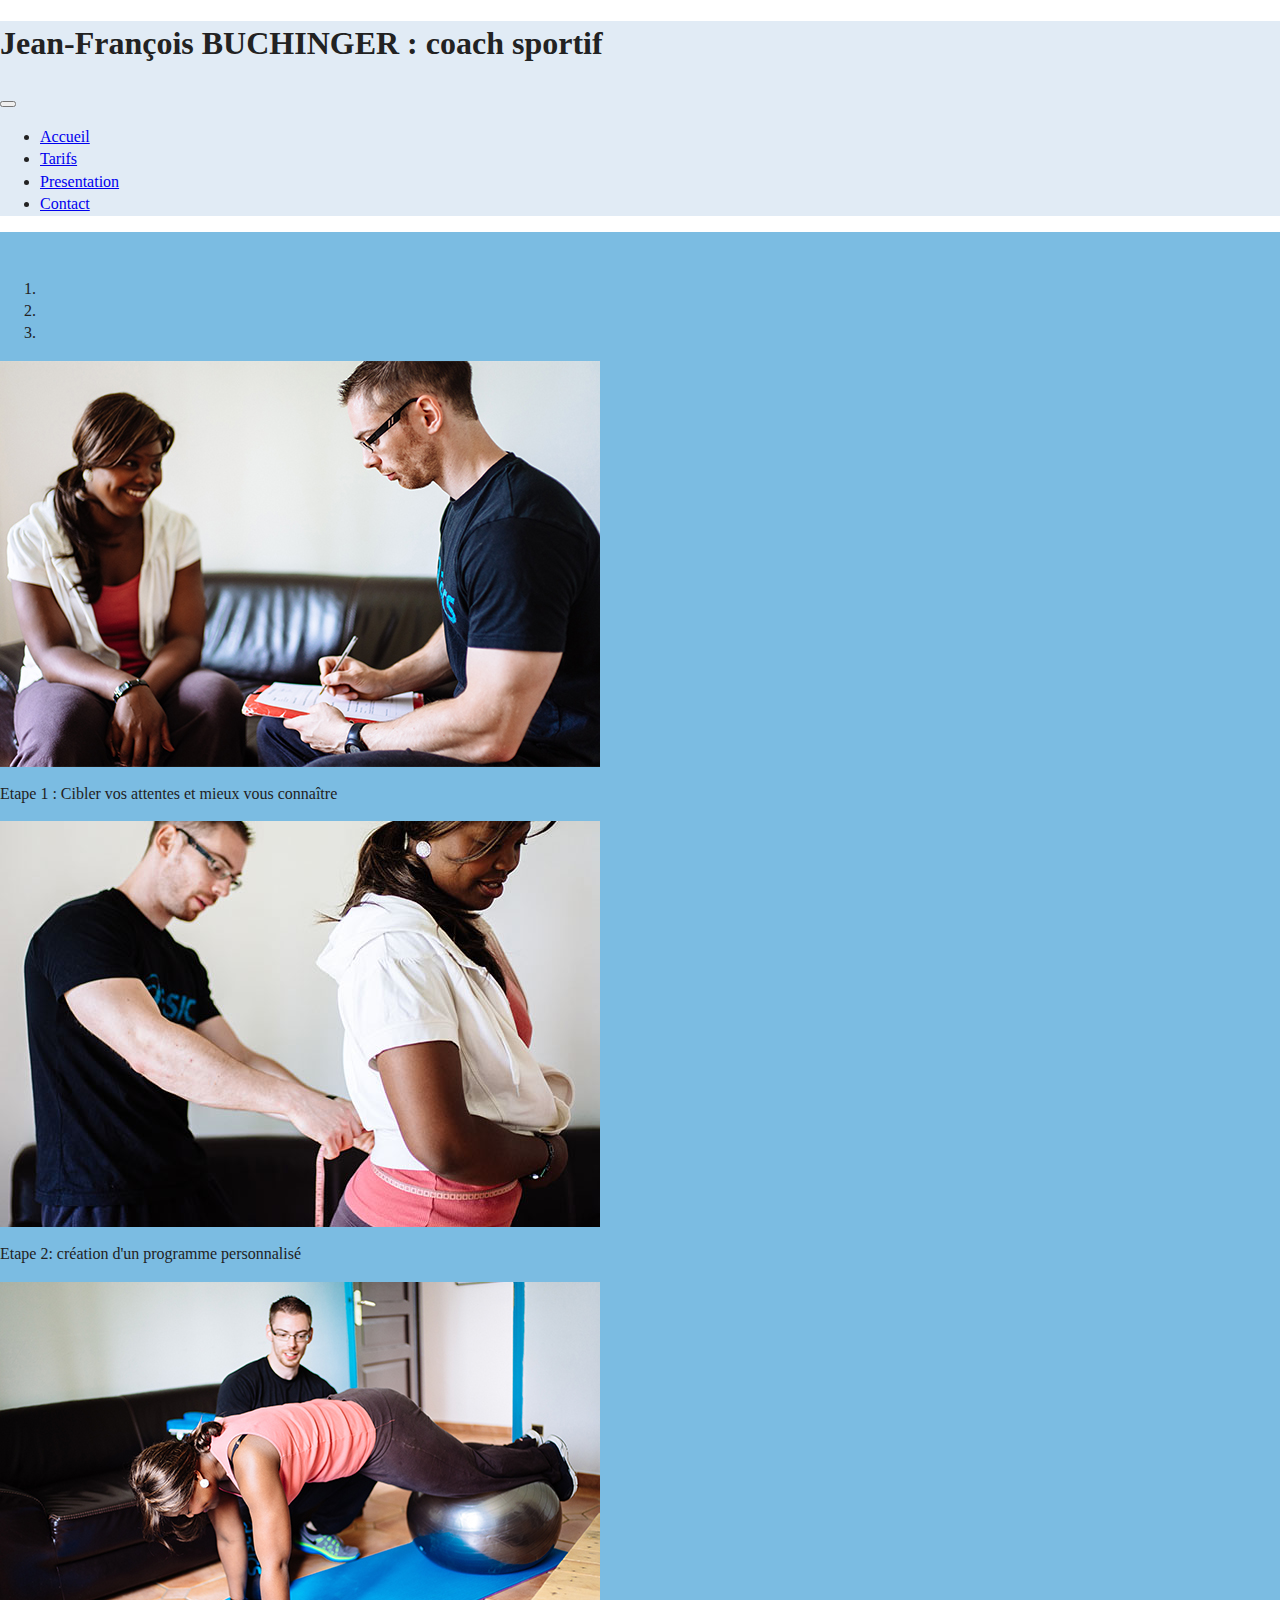
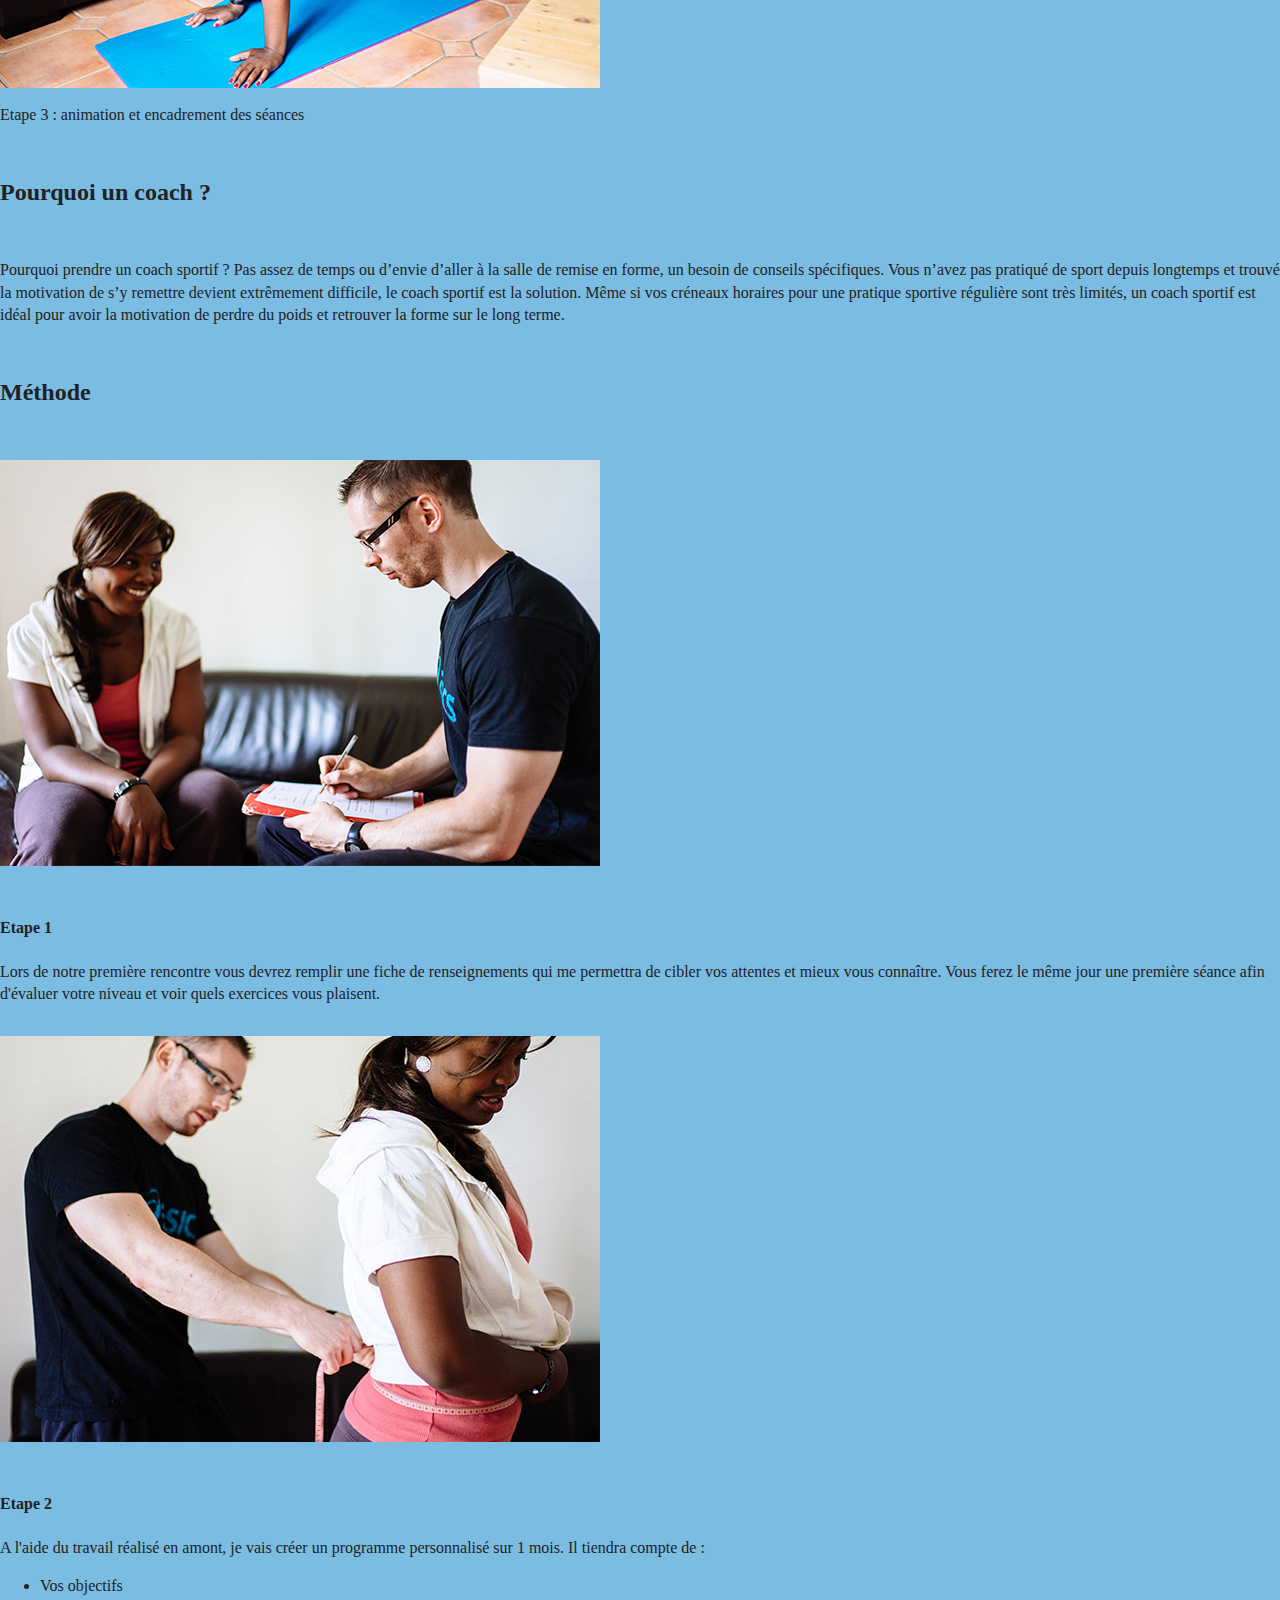
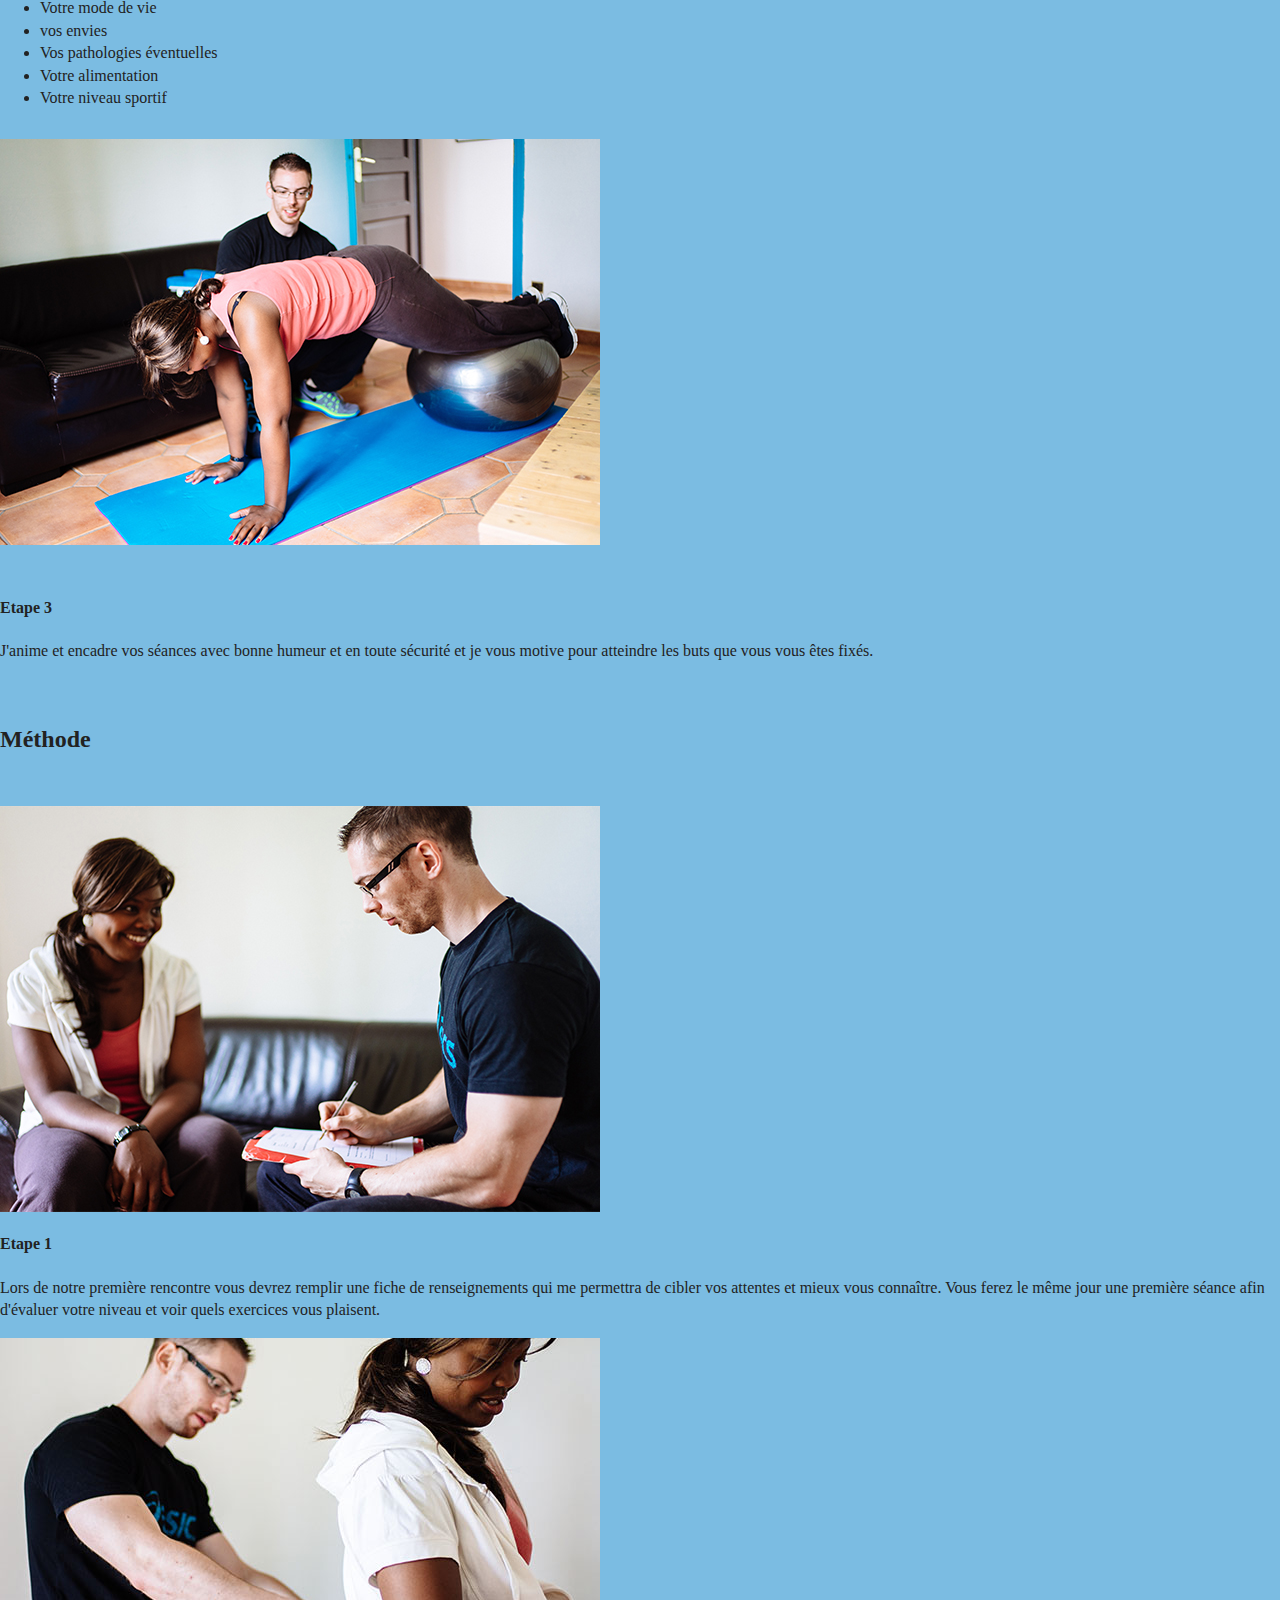
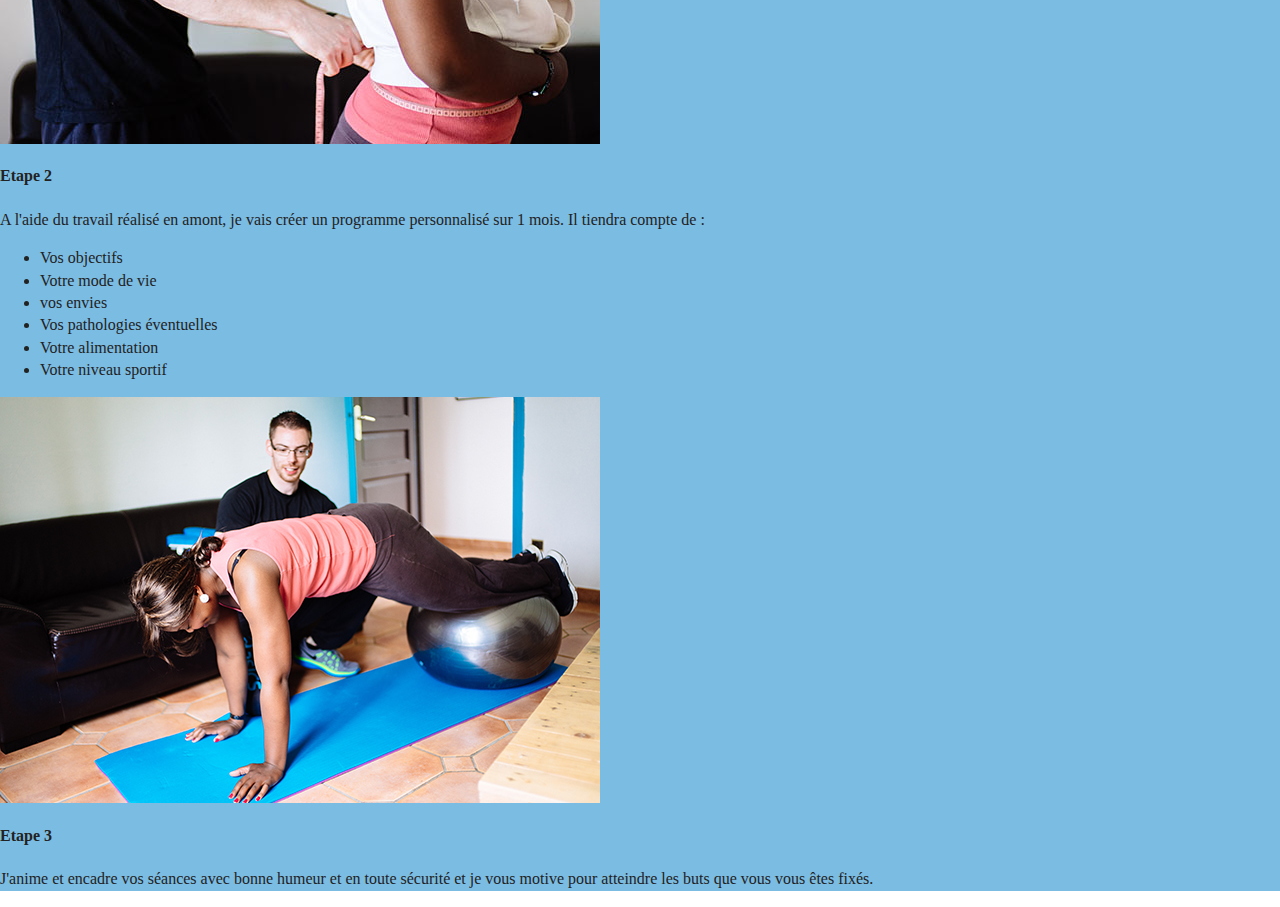
==== index.html @ cf0697f6 "wireframe and welcome page start" ====
<!doctype html>
<html class="no-js" lang="fr">

<head>
  <meta charset="utf-8">
  <meta http-equiv="x-ua-compatible" content="ie=edge">
  <title>Jean-François BUCHINGER: coach sportif</title>
  <link rel="stylesheet" href="https://stackpath.bootstrapcdn.com/bootstrap/4.1.2/css/bootstrap.min.css" integrity="sha384-Smlep5jCw/wG7hdkwQ/Z5nLIefveQRIY9nfy6xoR1uRYBtpZgI6339F5dgvm/e9B" crossorigin="anonymous">
  <meta name="description" content="">
  <meta name="viewport" content="width=device-width, initial-scale=1, shrink-to-fit=no">

  <link rel="manifest" href="site.webmanifest">
  <link rel="apple-touch-icon" href="icon.png">
  <!-- Place favicon.ico in the root directory -->

  <link rel="stylesheet" href="css/normalize.css">
  <link rel="stylesheet" href="css/main.css">
</head>

<body>
  <!--[if lte IE 9]>
    <p class="browserupgrade">You are using an <strong>outdated</strong> browser. Please <a href="https://browsehappy.com/">upgrade your browser</a> to improve your experience and security.</p>
  <![endif]-->

  <header class="navbar navbar-expand-md navbar-light">
    <h1 class="navbar-text h5 col-6">Jean-François BUCHINGER : coach sportif</h1>
    <button class="navbar-toggler" data-toggle="collapse" data-target="#navbar-content">
      <span class="navbar-toggler-icon"></span>
    </button>
    <div class="navbar navbar-collapse" id="navbar-content">
        <ul class="navbar-nav ml-auto">
          <li class="nav-item"><a href="#" class="nav-link">Accueil</a></li>
          <li class="nav-item"><a href="#" class="nav-link">Tarifs</a></li>
          <li class="nav-item"><a href="#" class="nav-link">Presentation</a></li>
          <li class="nav-item"><a href="#" class="nav-link">Contact</a></li>
        </ul>
    </div>
  </header>

  <main class="container-fluid">

    <div class="carousel-container col-8 offset-2 d-none d-lg-block">
      <div class="carousel slide" data-ride="carousel" id="myCarousel">
        <ol class="carousel-indicators">
          <li data-target="#myCarousel" data-slide-to="0" class="active"></li>
          <li data-target="#myCarousel" data-slide-to="1"></li>
          <li data-target="#myCarousel" data-slide-to="2"></li>
        </ol>
        <div class="carousel-inner">
          <div class="carousel-item active">
            <img src="img/methode1.jpg" alt=" method one" class="d-block w-100">
            <div class="carousel-caption">
              <p>Etape 1 : Cibler vos attentes et mieux vous connaître</p>
            </div>
          </div>
          <div class="carousel-item">
            <img src="img/methode2.jpg" alt=" method two" class="d-block w-100">
            <div class="carousel-caption">
              <p>Etape 2: création d'un programme personnalisé</p>
            </div>
          </div>
          <div class="carousel-item">
            <img src="img/methode3.jpg" alt=" method three" class="d-block w-100">
            <div class="carousel-caption">
              <p>Etape 3 : animation et encadrement des séances</p>
            </div>
          </div>
        </div><!-- end .carousel-inner-->
        <a href="#myCarousel" class="carousel-control-prev" data-slide="prev">
          <span class="carousel-control-prev-icon"></span>
        </a>
        <a href="#myCarousel" class="carousel-control-next" data-slide="next">
          <span class="carousel-control-next-icon"></span>
        </a>
      </div><!-- end .carousel-->
    </div>


    <h2 class="text-center h3">Pourquoi un coach ?</h2>
    <div class="container">
      <div class="row">
        <p class="offset-1 col-10">
          Pourquoi prendre un coach sportif ? Pas assez de temps ou d’envie d’aller à la salle de remise en forme, un besoin de conseils spécifiques. Vous n’avez pas pratiqué de sport depuis longtemps et trouvé la motivation de s’y remettre devient extrêmement difficile, le coach sportif est la solution.  Même si vos créneaux horaires pour une pratique sportive régulière sont très limités, un coach sportif est idéal pour avoir la motivation de perdre du poids et retrouver la forme sur le long terme.
        </p>
      </div>
    </div>






    <section class="method">
      <div class="container">
        <h2 class="text-center h3">Méthode</h2>

        <div class="method-content col-12 col-md-12 row">
          <div class="method-img col-12 col-md-6">
              <img class="img-thumbnail" src="img/methode1.jpg" alt="method step 1.jpg">
          </div>
          <div class="method-details col-12 col-md-6">
            <h4 class="text-center text-md-left">Etape 1</h4>
            <p>Lors de notre première rencontre vous devrez remplir une fiche de renseignements qui me permettra de cibler vos attentes et mieux vous connaître. Vous ferez le même jour une première séance afin d'évaluer votre niveau et voir quels exercices vous plaisent.</p>
          </div>
        </div>

        <div class="method-content col-12 col-md-12 row">
          <div class="method-img col-12 col-md-6">
              <img class="img-thumbnail" src="img/methode2.jpg" alt="method step 2.jpg">
          </div>
          <div class="method-details col-12 col-md-6">
            <h4 class="text-center text-md-left">Etape 2</h4>
            <p>A l'aide du travail réalisé en amont, je vais créer un programme personnalisé sur 1 mois. Il tiendra compte de :</p>
            <ul>
              <li>Vos objectifs</li>
              <li>Votre mode de vie</li>
              <li>vos envies</li>
              <li>Vos pathologies éventuelles</li>
              <li>Votre alimentation</li>
              <li>Votre niveau sportif</li>
            </ul>
          </div>
        </div>

        <div class="method-content col-12 col-md-12 row">
          <div class="method-img col-12 col-md-6">
              <img class="img-thumbnail" src="img/methode3.jpg" alt="method step 3.jpg">
          </div>
          <div class="method-details col-12 col-md-6">
            <h4 class="text-center text-md-left">Etape 3</h4>
            <p>J'anime et encadre vos séances avec bonne humeur et en toute sécurité et je vous motive pour atteindre les buts que vous vous êtes fixés.</p>
          </div>
        </div>

      </div>
    </section>

    <section class="activities">
      <div class="container">
        <h2 class="text-center h3">Méthode</h2>

        <div class="activities-content col-12 col-md-12 row">
          <div class="activities-img col-12 col-md-6">
              <img class="img-thumbnail" src="img/methode1.jpg" alt="method step 1.jpg">
          </div>
          <div class="activities-details col-12 col-md-6">
            <h4 class="text-center text-md-left">Etape 1</h4>
            <p>Lors de notre première rencontre vous devrez remplir une fiche de renseignements qui me permettra de cibler vos attentes et mieux vous connaître. Vous ferez le même jour une première séance afin d'évaluer votre niveau et voir quels exercices vous plaisent.</p>
          </div>
        </div>

        <div class="activities-content col-12 col-md-12 row">
          <div class="activities-img col-12 col-md-6">
              <img class="img-thumbnail" src="img/methode2.jpg" alt="method step 2.jpg">
          </div>
          <div class="activities-details col-12 col-md-6">
            <h4 class="text-center text-md-left">Etape 2</h4>
            <p>A l'aide du travail réalisé en amont, je vais créer un programme personnalisé sur 1 mois. Il tiendra compte de :</p>
            <ul>
              <li>Vos objectifs</li>
              <li>Votre mode de vie</li>
              <li>vos envies</li>
              <li>Vos pathologies éventuelles</li>
              <li>Votre alimentation</li>
              <li>Votre niveau sportif</li>
            </ul>
          </div>
        </div>

        <div class="activities-content col-12 col-md-12 row">
          <div class="activities-img col-12 col-md-6">
              <img class="img-thumbnail" src="img/methode3.jpg" alt="method step 3.jpg">
          </div>
          <div class="activities-details col-12 col-md-6">
            <h4 class="text-center text-md-left">Etape 3</h4>
            <p>J'anime et encadre vos séances avec bonne humeur et en toute sécurité et je vous motive pour atteindre les buts que vous vous êtes fixés.</p>
          </div>
        </div>

      </div>
    </section>
















  </main>

  <script src="js/vendor/modernizr-3.6.0.min.js"></script>
  <script src="https://code.jquery.com/jquery-3.3.1.slim.min.js" integrity="sha384-q8i/X+965DzO0rT7abK41JStQIAqVgRVzpbzo5smXKp4YfRvH+8abtTE1Pi6jizo" crossorigin="anonymous"></script>
  <script src="https://cdnjs.cloudflare.com/ajax/libs/popper.js/1.14.3/umd/popper.min.js" integrity="sha384-ZMP7rVo3mIykV+2+9J3UJ46jBk0WLaUAdn689aCwoqbBJiSnjAK/l8WvCWPIPm49" crossorigin="anonymous"></script>
  <script src="https://stackpath.bootstrapcdn.com/bootstrap/4.1.2/js/bootstrap.min.js" integrity="sha384-o+RDsa0aLu++PJvFqy8fFScvbHFLtbvScb8AjopnFD+iEQ7wo/CG0xlczd+2O/em" crossorigin="anonymous"></script>
  <script>window.jQuery || document.write('<script src="js/vendor/jquery-3.3.1.min.js"><\/script>')</script>
  <script src="js/plugins.js"></script>
  <script src="js/main.js"></script>

  <!-- Google Analytics: change UA-XXXXX-Y to be your site's ID. -->
  <script>
    window.ga = function () { ga.q.push(arguments) }; ga.q = []; ga.l = +new Date;
    ga('create', 'UA-XXXXX-Y', 'auto'); ga('send', 'pageview')
  </script>
  <script src="https://www.google-analytics.com/analytics.js" async defer></script>
</body>

</html>
---- css/main.css ----
/*! HTML5 Boilerplate v6.1.0 | MIT License | https://html5boilerplate.com/ */

/*
 * What follows is the result of much research on cross-browser styling.
 * Credit left inline and big thanks to Nicolas Gallagher, Jonathan Neal,
 * Kroc Camen, and the H5BP dev community and team.
 */

/* ==========================================================================
   Base styles: opinionated defaults
   ========================================================================== */

html {
    color: #222;
    font-size: 1em;
    line-height: 1.4;
}

/*
 * Remove text-shadow in selection highlight:
 * https://twitter.com/miketaylr/status/12228805301
 *
 * Vendor-prefixed and regular ::selection selectors cannot be combined:
 * https://stackoverflow.com/a/16982510/7133471
 *
 * Customize the background color to match your design.
 */

::-moz-selection {
    background: #b3d4fc;
    text-shadow: none;
}

::selection {
    background: #b3d4fc;
    text-shadow: none;
}

/*
 * A better looking default horizontal rule
 */

hr {
    display: block;
    height: 1px;
    border: 0;
    border-top: 1px solid #ccc;
    margin: 1em 0;
    padding: 0;
}

/*
 * Remove the gap between audio, canvas, iframes,
 * images, videos and the bottom of their containers:
 * https://github.com/h5bp/html5-boilerplate/issues/440
 */

audio,
canvas,
iframe,
img,
svg,
video {
    vertical-align: middle;
}

/*
 * Remove default fieldset styles.
 */

fieldset {
    border: 0;
    margin: 0;
    padding: 0;
}

/*
 * Allow only vertical resizing of textareas.
 */

textarea {
    resize: vertical;
}

/* ==========================================================================
   Browser Upgrade Prompt
   ========================================================================== */

.browserupgrade {
    margin: 0.2em 0;
    background: #ccc;
    color: #000;
    padding: 0.2em 0;
}

/* ==========================================================================
   Author's custom styles
   ========================================================================== */

















/* ==========================================================================
   Helper classes
   ========================================================================== */

/*
 * Hide visually and from screen readers
 */

.hidden {
    display: none !important;
}

/*
 * Hide only visually, but have it available for screen readers:
 * https://snook.ca/archives/html_and_css/hiding-content-for-accessibility
 *
 * 1. For long content, line feeds are not interpreted as spaces and small width
 *    causes content to wrap 1 word per line:
 *    https://medium.com/@jessebeach/beware-smushed-off-screen-accessible-text-5952a4c2cbfe
 */

.visuallyhidden {
    border: 0;
    clip: rect(0 0 0 0);
    height: 1px;
    margin: -1px;
    overflow: hidden;
    padding: 0;
    position: absolute;
    width: 1px;
    white-space: nowrap; /* 1 */
}

/*
 * Extends the .visuallyhidden class to allow the element
 * to be focusable when navigated to via the keyboard:
 * https://www.drupal.org/node/897638
 */

.visuallyhidden.focusable:active,
.visuallyhidden.focusable:focus {
    clip: auto;
    height: auto;
    margin: 0;
    overflow: visible;
    position: static;
    width: auto;
    white-space: inherit;
}

/*
 * Hide visually and from screen readers, but maintain layout
 */

.invisible {
    visibility: hidden;
}

/*
 * Clearfix: contain floats
 *
 * For modern browsers
 * 1. The space content is one way to avoid an Opera bug when the
 *    `contenteditable` attribute is included anywhere else in the document.
 *    Otherwise it causes space to appear at the top and bottom of elements
 *    that receive the `clearfix` class.
 * 2. The use of `table` rather than `block` is only necessary if using
 *    `:before` to contain the top-margins of child elements.
 */

.clearfix:before,
.clearfix:after {
    content: " "; /* 1 */
    display: table; /* 2 */
}

.clearfix:after {
    clear: both;
}

/* ==========================================================================
   EXAMPLE Media Queries for Responsive Design.
   These examples override the primary ('mobile first') styles.
   Modify as content requires.
   ========================================================================== */

@media only screen and (min-width: 35em) {
    /* Style adjustments for viewports that meet the condition */
}

@media print,
       (-webkit-min-device-pixel-ratio: 1.25),
       (min-resolution: 1.25dppx),
       (min-resolution: 120dpi) {
    /* Style adjustments for high resolution devices */
}

/* ==========================================================================
   Print styles.
   Inlined to avoid the additional HTTP request:
   https://www.phpied.com/delay-loading-your-print-css/
   ========================================================================== */

@media print {
    *,
    *:before,
    *:after {
        background: transparent !important;
        color: #000 !important; /* Black prints faster */
        -webkit-box-shadow: none !important;
        box-shadow: none !important;
        text-shadow: none !important;
    }

    a,
    a:visited {
        text-decoration: underline;
    }

    a[href]:after {
        content: " (" attr(href) ")";
    }

    abbr[title]:after {
        content: " (" attr(title) ")";
    }

    /*
     * Don't show links that are fragment identifiers,
     * or use the `javascript:` pseudo protocol
     */

    a[href^="#"]:after,
    a[href^="javascript:"]:after {
        content: "";
    }

    pre {
        white-space: pre-wrap !important;
    }
    pre,
    blockquote {
        border: 1px solid #999;
        page-break-inside: avoid;
    }

    /*
     * Printing Tables:
     * http://css-discuss.incutio.com/wiki/Printing_Tables
     */

    thead {
        display: table-header-group;
    }

    tr,
    img {
        page-break-inside: avoid;
    }

    p,
    h2,
    h3 {
        orphans: 3;
        widows: 3;
    }

    h2,
    h3 {
        page-break-after: avoid;
    }
}


/*********************************Header***************************************/

header{
  background-color: #e1ebf5;
}

main{
  background-color: #7bbce2;
}

.carousel-container{
  padding-top: 30px;
}

main h2{
  padding: 30px 0;
}

.method-content,
.method img{
  margin-bottom: 30px;
}
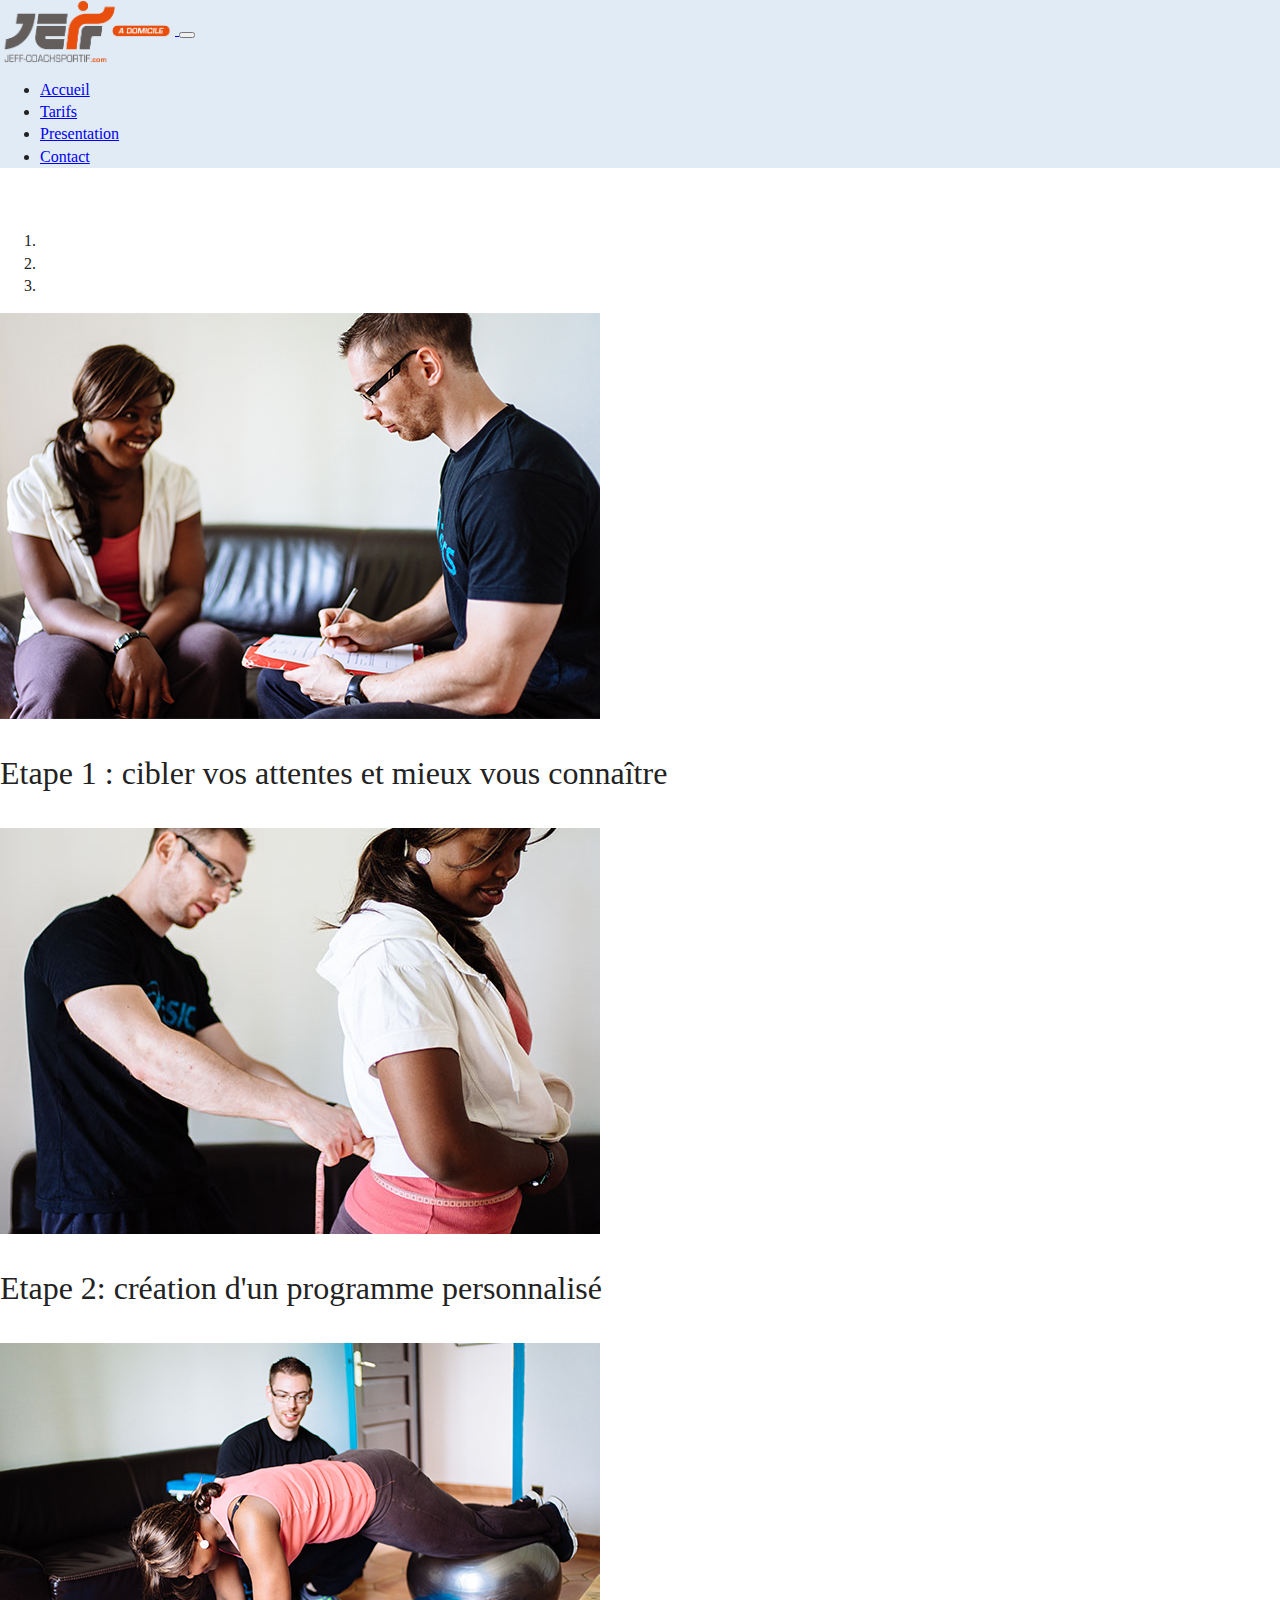
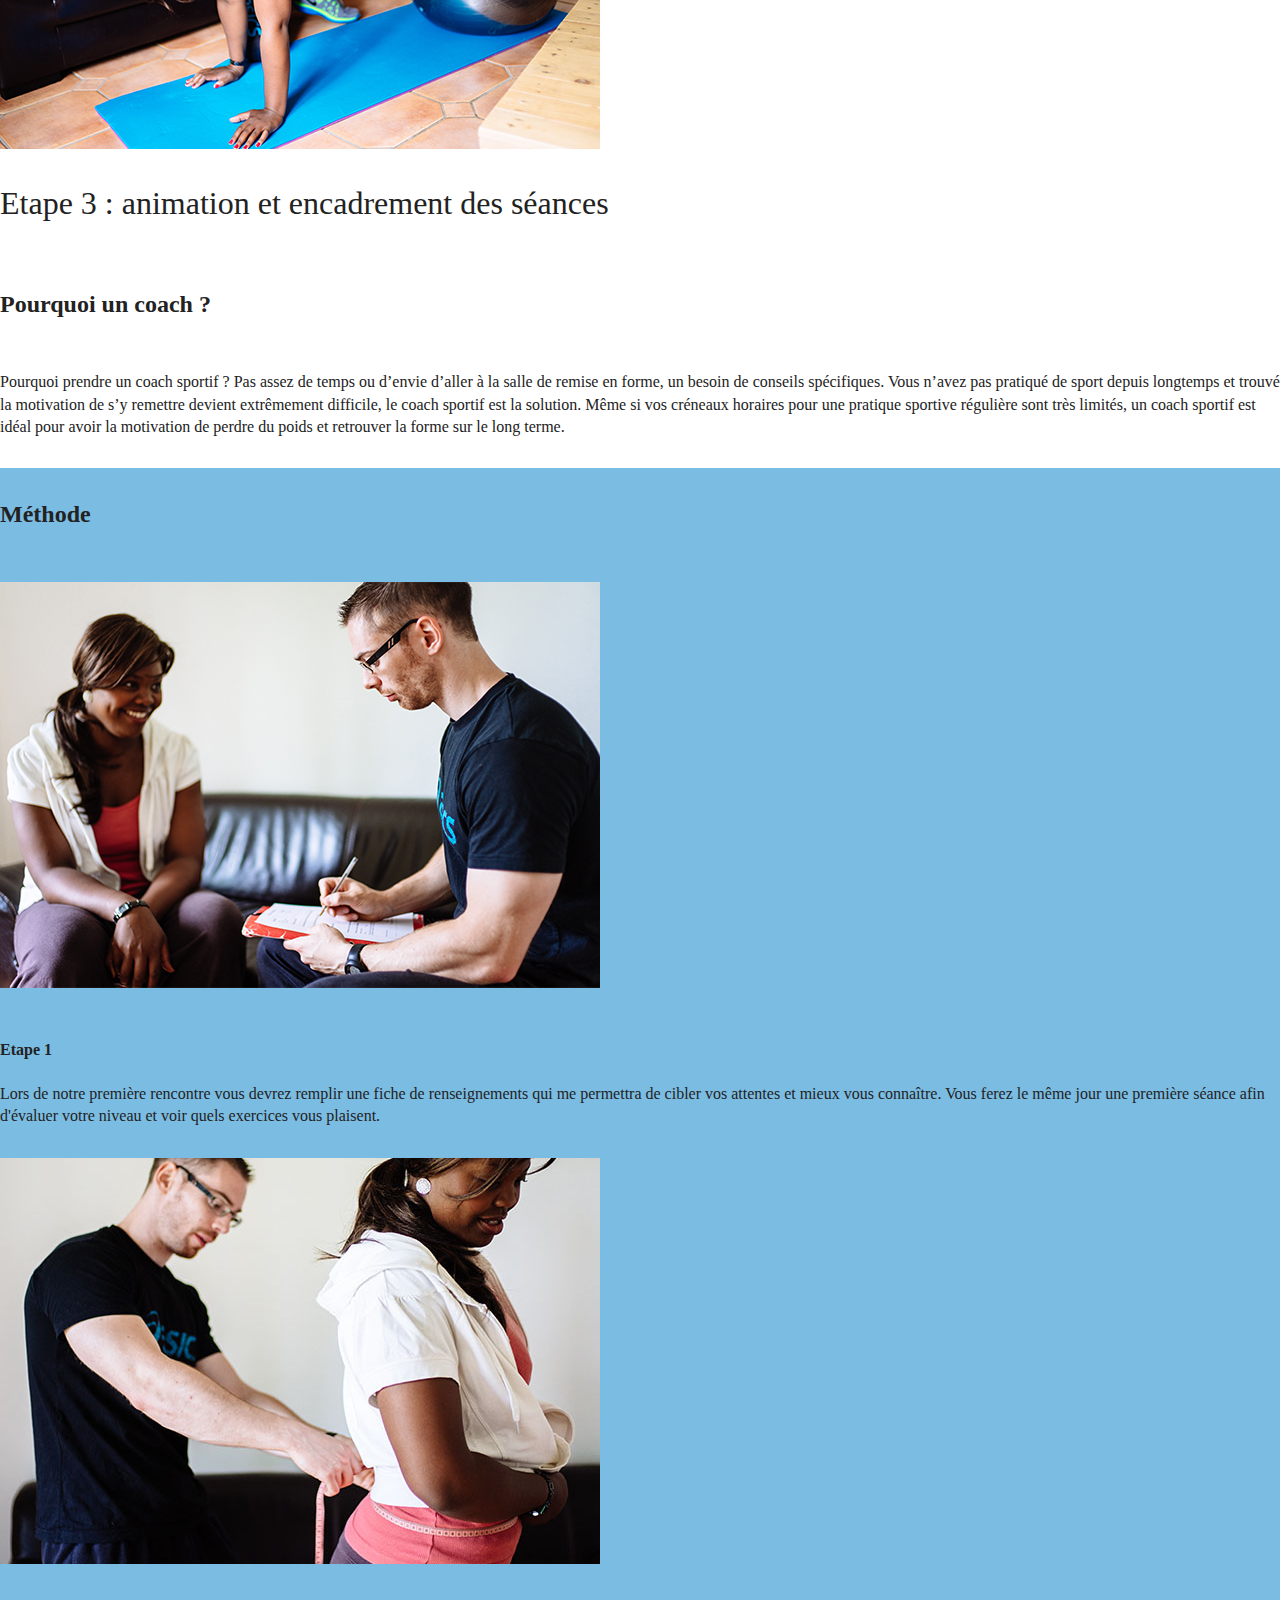
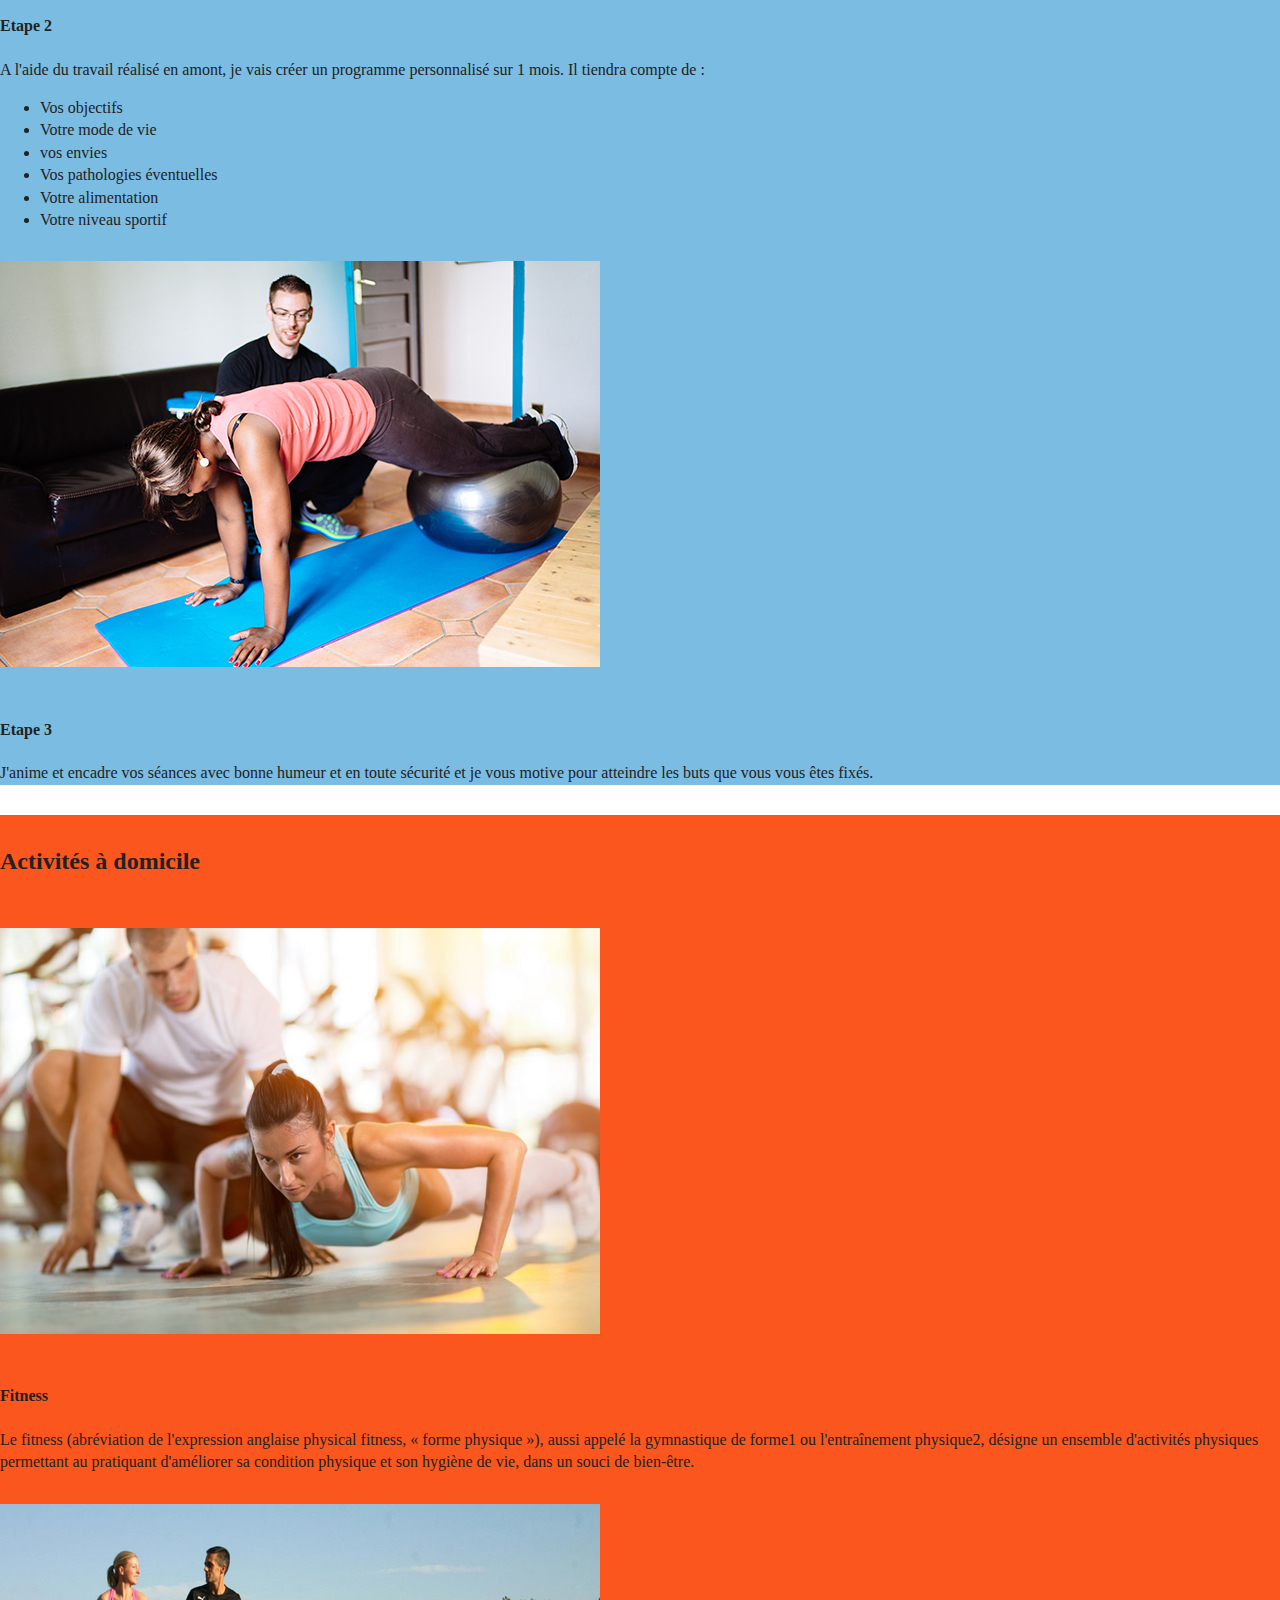
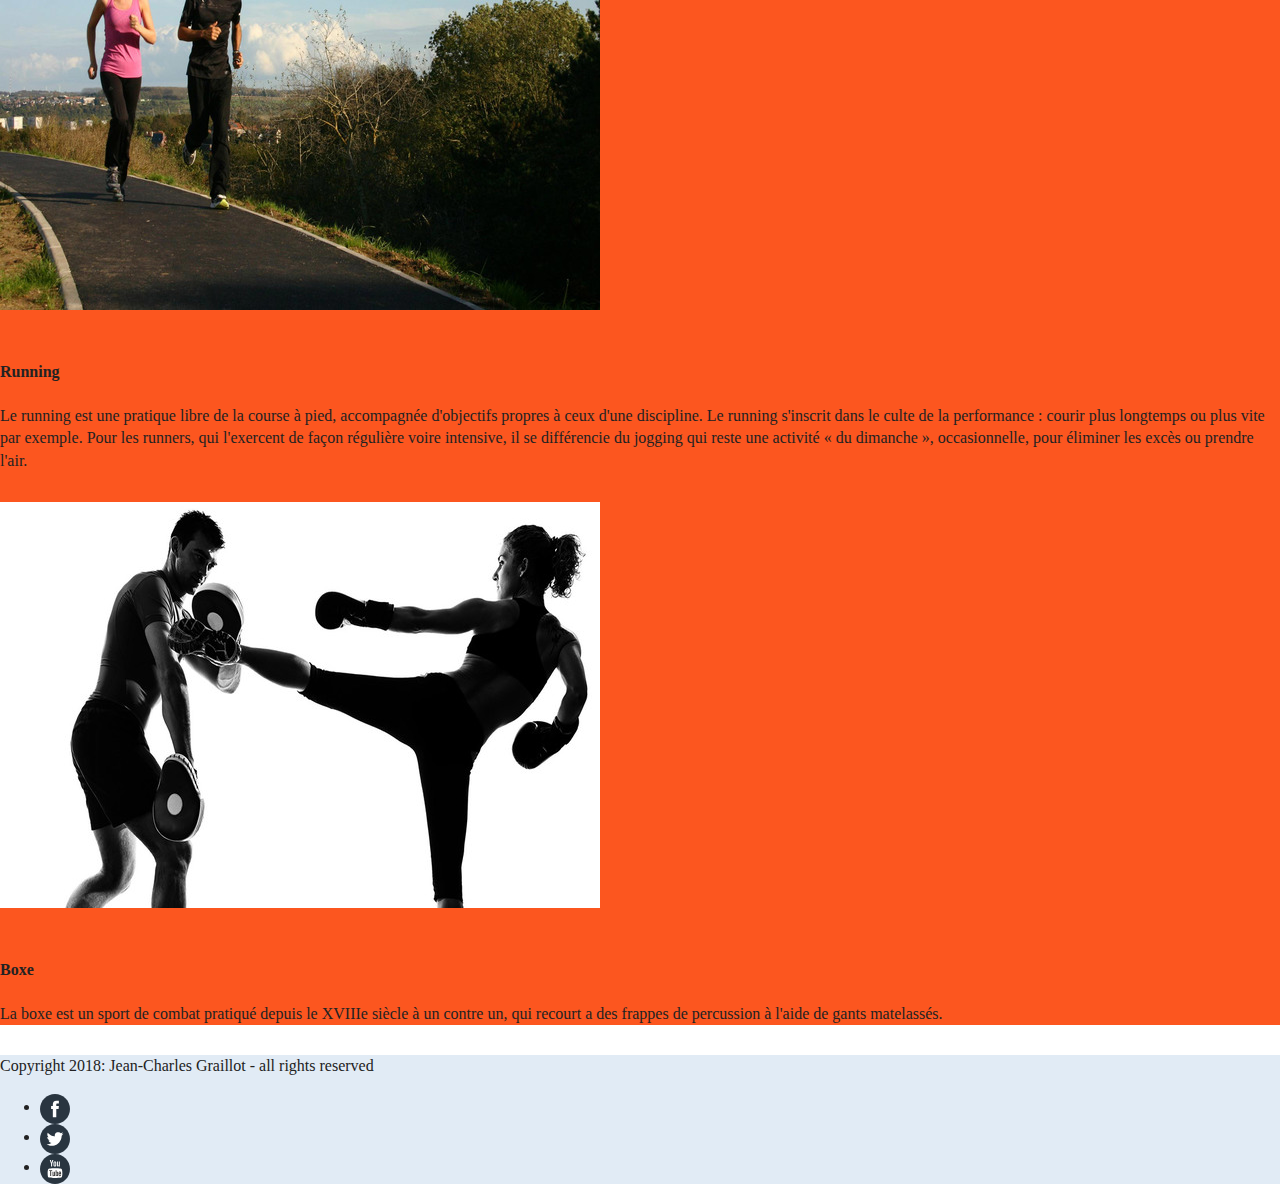
==== commit 62c443b2: "Welcome tarif presentation finished" ====
--- a/index.html
+++ b/index.html
@@ -22,22 +22,25 @@
     <p class="browserupgrade">You are using an <strong>outdated</strong> browser. Please <a href="https://browsehappy.com/">upgrade your browser</a> to improve your experience and security.</p>
   <![endif]-->
 
-  <header class="navbar navbar-expand-md navbar-light">
-    <h1 class="navbar-text h5 col-6">Jean-François BUCHINGER : coach sportif</h1>
+  <header class="navbar navbar-expand-md navbar-light backgroundLightGrey">
+    <a href="#" class="navbar-brand col-4">
+      <img src="img/logoCoach.png" alt="logo site">
+    </a>
+    <!--<h1 class="navbar-text h5 col-6">Jean-François BUCHINGER : coach sportif</h1>-->
     <button class="navbar-toggler" data-toggle="collapse" data-target="#navbar-content">
       <span class="navbar-toggler-icon"></span>
     </button>
     <div class="navbar navbar-collapse" id="navbar-content">
         <ul class="navbar-nav ml-auto">
-          <li class="nav-item"><a href="#" class="nav-link">Accueil</a></li>
-          <li class="nav-item"><a href="#" class="nav-link">Tarifs</a></li>
-          <li class="nav-item"><a href="#" class="nav-link">Presentation</a></li>
-          <li class="nav-item"><a href="#" class="nav-link">Contact</a></li>
+          <li class="nav-item"><a href="index.html" class="nav-link active">Accueil</a></li>
+          <li class="nav-item"><a href="html/tarifs.html" class="nav-link">Tarifs</a></li>
+          <li class="nav-item"><a href="html/presentation.html" class="nav-link">Presentation</a></li>
+          <li class="nav-item"><a href="html/contact.html" class="nav-link">Contact</a></li>
         </ul>
     </div>
   </header>
 
-  <main class="container-fluid">
+  <main class="container backgroundWhite">
 
     <div class="carousel-container col-8 offset-2 d-none d-lg-block">
       <div class="carousel slide" data-ride="carousel" id="myCarousel">
@@ -50,7 +53,7 @@
           <div class="carousel-item active">
             <img src="img/methode1.jpg" alt=" method one" class="d-block w-100">
             <div class="carousel-caption">
-              <p>Etape 1 : Cibler vos attentes et mieux vous connaître</p>
+              <p>Etape 1 : cibler vos attentes et mieux vous connaître</p>
             </div>
           </div>
           <div class="carousel-item">
@@ -79,18 +82,14 @@
     <h2 class="text-center h3">Pourquoi un coach ?</h2>
     <div class="container">
       <div class="row">
-        <p class="offset-1 col-10">
+        <p class="col-12 text-center">
           Pourquoi prendre un coach sportif ? Pas assez de temps ou d’envie d’aller à la salle de remise en forme, un besoin de conseils spécifiques. Vous n’avez pas pratiqué de sport depuis longtemps et trouvé la motivation de s’y remettre devient extrêmement difficile, le coach sportif est la solution.  Même si vos créneaux horaires pour une pratique sportive régulière sont très limités, un coach sportif est idéal pour avoir la motivation de perdre du poids et retrouver la forme sur le long terme.
         </p>
       </div>
     </div>
 
 
-
-
-
-
-    <section class="method">
+    <section class="method backgroundBlueSky">
       <div class="container">
         <h2 class="text-center h3">Méthode</h2>
 
@@ -100,7 +99,7 @@
           </div>
           <div class="method-details col-12 col-md-6">
             <h4 class="text-center text-md-left">Etape 1</h4>
-            <p>Lors de notre première rencontre vous devrez remplir une fiche de renseignements qui me permettra de cibler vos attentes et mieux vous connaître. Vous ferez le même jour une première séance afin d'évaluer votre niveau et voir quels exercices vous plaisent.</p>
+            <p class="text-center text-md-left">Lors de notre première rencontre vous devrez remplir une fiche de renseignements qui me permettra de cibler vos attentes et mieux vous connaître. Vous ferez le même jour une première séance afin d'évaluer votre niveau et voir quels exercices vous plaisent.</p>
           </div>
         </div>
 
@@ -110,7 +109,7 @@
           </div>
           <div class="method-details col-12 col-md-6">
             <h4 class="text-center text-md-left">Etape 2</h4>
-            <p>A l'aide du travail réalisé en amont, je vais créer un programme personnalisé sur 1 mois. Il tiendra compte de :</p>
+            <p class="text-center text-md-left">A l'aide du travail réalisé en amont, je vais créer un programme personnalisé sur 1 mois. Il tiendra compte de :</p>
             <ul>
               <li>Vos objectifs</li>
               <li>Votre mode de vie</li>
@@ -128,74 +127,63 @@
           </div>
           <div class="method-details col-12 col-md-6">
             <h4 class="text-center text-md-left">Etape 3</h4>
-            <p>J'anime et encadre vos séances avec bonne humeur et en toute sécurité et je vous motive pour atteindre les buts que vous vous êtes fixés.</p>
+            <p class="text-center text-md-left">J'anime et encadre vos séances avec bonne humeur et en toute sécurité et je vous motive pour atteindre les buts que vous vous êtes fixés.</p>
           </div>
         </div>
 
       </div>
     </section>
 
-    <section class="activities">
+    <section class="activities backgroundOrange">
       <div class="container">
-        <h2 class="text-center h3">Méthode</h2>
+        <h2 class="text-center h3">Activités à domicile</h2>
 
         <div class="activities-content col-12 col-md-12 row">
           <div class="activities-img col-12 col-md-6">
-              <img class="img-thumbnail" src="img/methode1.jpg" alt="method step 1.jpg">
+              <img class="img-thumbnail" src="img/coach-fitness-600x406.jpg" alt="fitness image.jpg">
           </div>
           <div class="activities-details col-12 col-md-6">
-            <h4 class="text-center text-md-left">Etape 1</h4>
-            <p>Lors de notre première rencontre vous devrez remplir une fiche de renseignements qui me permettra de cibler vos attentes et mieux vous connaître. Vous ferez le même jour une première séance afin d'évaluer votre niveau et voir quels exercices vous plaisent.</p>
+            <h4 class="text-center text-md-left">Fitness</h4>
+            <p class="text-center text-md-left">Le fitness (abréviation de l'expression anglaise physical fitness, « forme physique »), aussi appelé la gymnastique de forme1 ou l'entraînement physique2, désigne un ensemble d'activités physiques permettant au pratiquant d'améliorer sa condition physique et son hygiène de vie, dans un souci de bien-être. </p>
           </div>
         </div>
 
         <div class="activities-content col-12 col-md-12 row">
           <div class="activities-img col-12 col-md-6">
-              <img class="img-thumbnail" src="img/methode2.jpg" alt="method step 2.jpg">
+              <img class="img-thumbnail" src="img/coach-running-600x406.jpg" alt="running image.jpg">
           </div>
           <div class="activities-details col-12 col-md-6">
-            <h4 class="text-center text-md-left">Etape 2</h4>
-            <p>A l'aide du travail réalisé en amont, je vais créer un programme personnalisé sur 1 mois. Il tiendra compte de :</p>
-            <ul>
-              <li>Vos objectifs</li>
-              <li>Votre mode de vie</li>
-              <li>vos envies</li>
-              <li>Vos pathologies éventuelles</li>
-              <li>Votre alimentation</li>
-              <li>Votre niveau sportif</li>
-            </ul>
+            <h4 class="text-center text-md-left">Running</h4>
+            <p class="text-center text-md-left">Le running est une pratique libre de la course à pied, accompagnée d'objectifs propres à ceux d'une discipline. Le running s'inscrit dans le culte de la performance : courir plus longtemps ou plus vite par exemple. Pour les runners, qui l'exercent de façon régulière voire intensive, il se différencie du jogging qui reste une activité « du dimanche », occasionnelle, pour éliminer les excès ou prendre l'air. </p>
           </div>
         </div>
 
         <div class="activities-content col-12 col-md-12 row">
           <div class="activities-img col-12 col-md-6">
-              <img class="img-thumbnail" src="img/methode3.jpg" alt="method step 3.jpg">
+              <img class="img-thumbnail" src="img/coach-boxe-600x406.jpg" alt="boxe image.jpg">
           </div>
           <div class="activities-details col-12 col-md-6">
-            <h4 class="text-center text-md-left">Etape 3</h4>
-            <p>J'anime et encadre vos séances avec bonne humeur et en toute sécurité et je vous motive pour atteindre les buts que vous vous êtes fixés.</p>
+            <h4 class="text-center text-md-left">Boxe</h4>
+            <p class="text-center text-md-left">La boxe est un sport de combat pratiqué depuis le XVIIIe siècle à un contre un, qui recourt a des frappes de percussion à l'aide de gants matelassés. </p>
           </div>
         </div>
 
       </div>
     </section>
 
-
-
-
-
-
-
-
-
-
-
-
-
-
-
-
   </main>
+
+  <footer class="navbar navbar-expand navbar-light backgroundLightGrey">
+    <p class="navbar-text h5 col-6">Copyright 2018: Jean-Charles Graillot - all rights reserved</p>
+
+    <div class="navbar navbar-collapse col-6" id="navbar-content">
+        <ul class="navbar-nav ml-auto">
+          <li class="nav-item"><a href="#" class="nav-link"><img src="img/facebook.svg" style="width: 30px" alt=" logo facebook"></a></li>
+          <li class="nav-item"><a href="#" class="nav-link"><img src="img/twitter.svg" style="width: 30px"alt="logo twitter"></a></li>
+          <li class="nav-item"><a href="#" class="nav-link"><img src="img/youtube.svg" style="width: 30px"alt="logo youtube"></a></li>
+        </ul>
+    </div>
+  </header>
 
   <script src="js/vendor/modernizr-3.6.0.min.js"></script>
   <script src="https://code.jquery.com/jquery-3.3.1.slim.min.js" integrity="sha384-q8i/X+965DzO0rT7abK41JStQIAqVgRVzpbzo5smXKp4YfRvH+8abtTE1Pi6jizo" crossorigin="anonymous"></script>
--- a/css/main.css
+++ b/css/main.css
@@ -293,19 +293,92 @@
   background-color: #e1ebf5;
 }
 
-main{
+/*header ul{
+  visibility: hidden;
+}
+
+header button:active{
+  visibility: visible;
+}
+
+@media (min-width: 768px) {
+
+  header ul{
+    visibility: visible;
+  }
+
+}*/
+
+
+.backgroundDarkGrey{
+  background-color: #293540;
+}
+
+.backgroundBlueSky{
   background-color: #7bbce2;
+}
+
+.backgroundLightGrey{
+  background-color: #e1ebf5;
+}
+
+.backgroundOrange{
+  background-color: #fc561f;
+}
+
+.backgroundWhite{
+  background-color: #ffffff;
+}
+
+.colorDarkGrey{
+  color: #293540;
+}
+
+.colorBlueSky{
+  color: #7bbce2;
+}
+
+.colorLightGrey{
+  color: #e1ebf5;
+}
+
+.colorOrange{
+  color: #fc561f;
+}
+
+.colorWhite{
+  color: #ffffff;
+}
+
+
+
+header img{
+  width: 175px;
 }
 
 .carousel-container{
   padding-top: 30px;
 }
 
+.carousel-caption p{
+  font-size: 2rem;
+}
+
 main h2{
   padding: 30px 0;
 }
 
 .method-content,
-.method img{
+.method img,
+.activities-content,
+.activities img{
   margin-bottom: 30px;
 }
+
+/*****************************Tarifs*******************************************/
+
+div.container{
+  margin-bottom: 30px;
+}
+
+/******************************Presentation************************************/
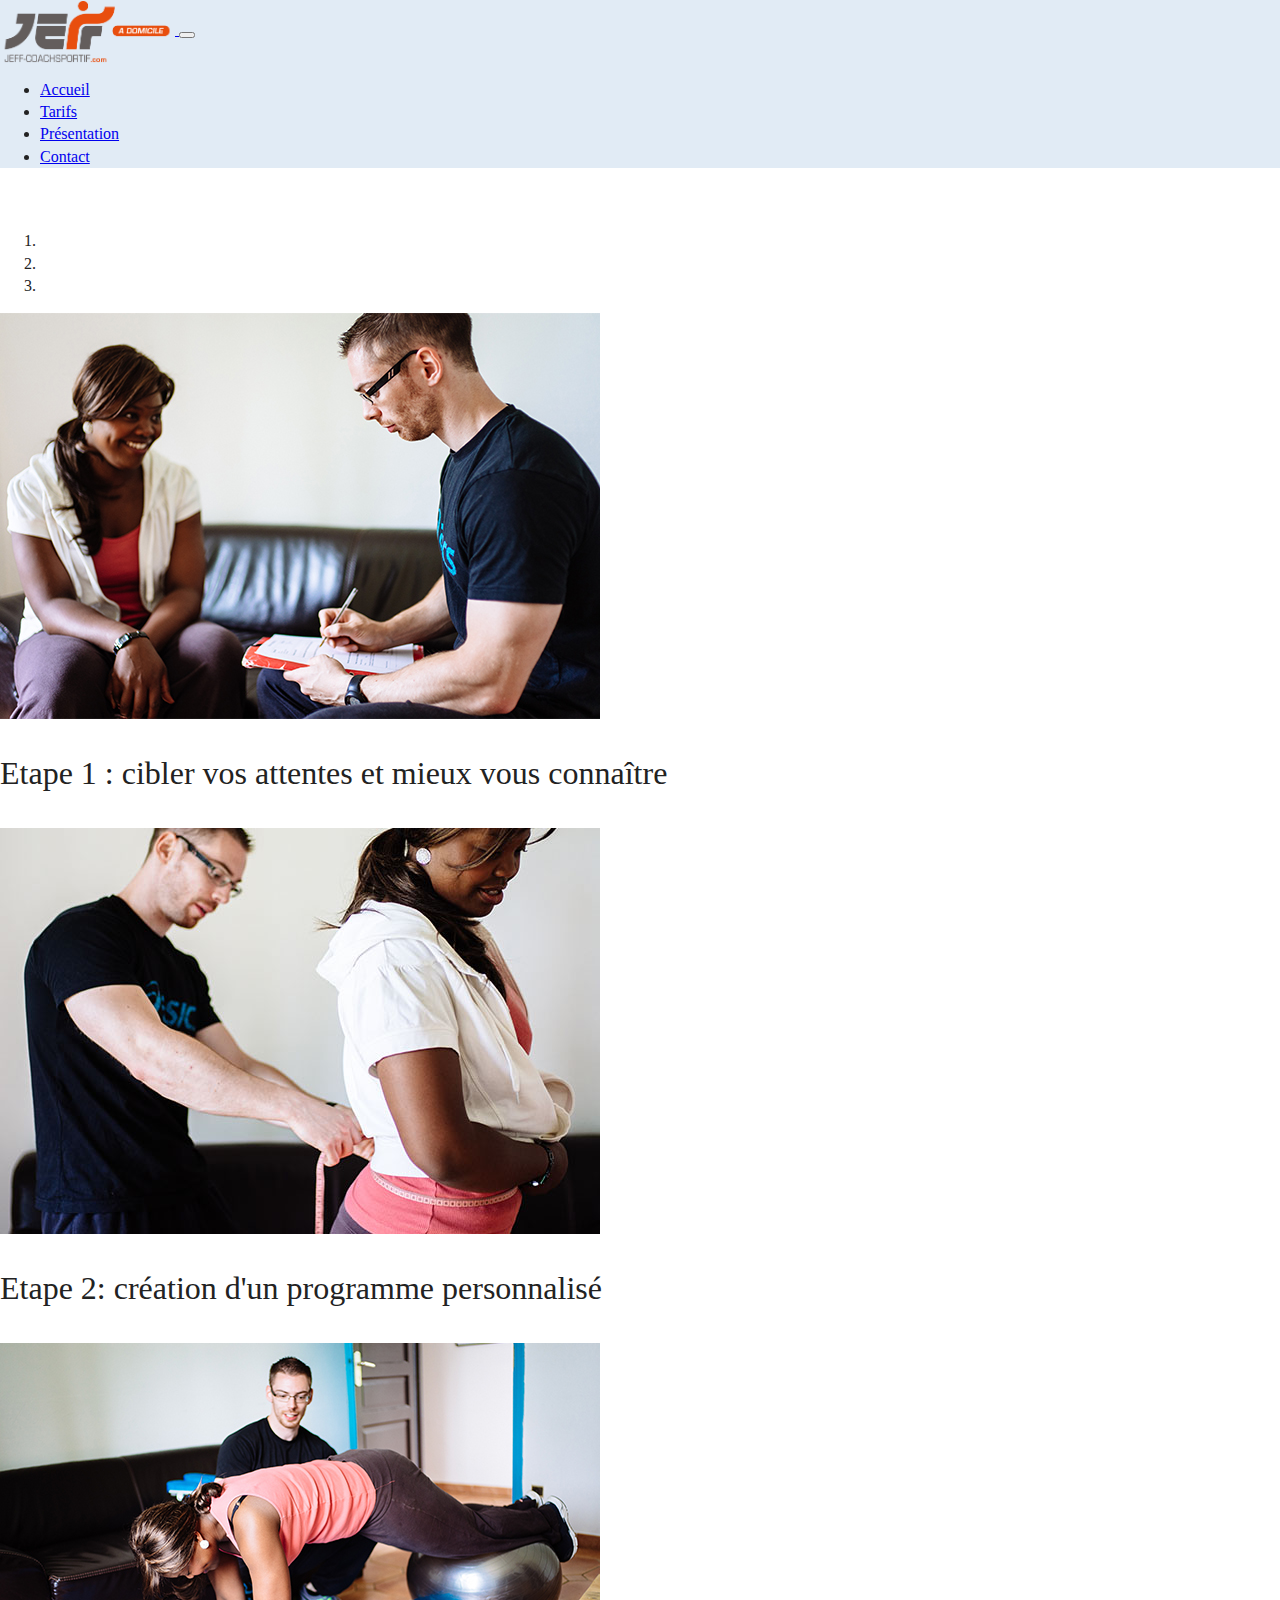
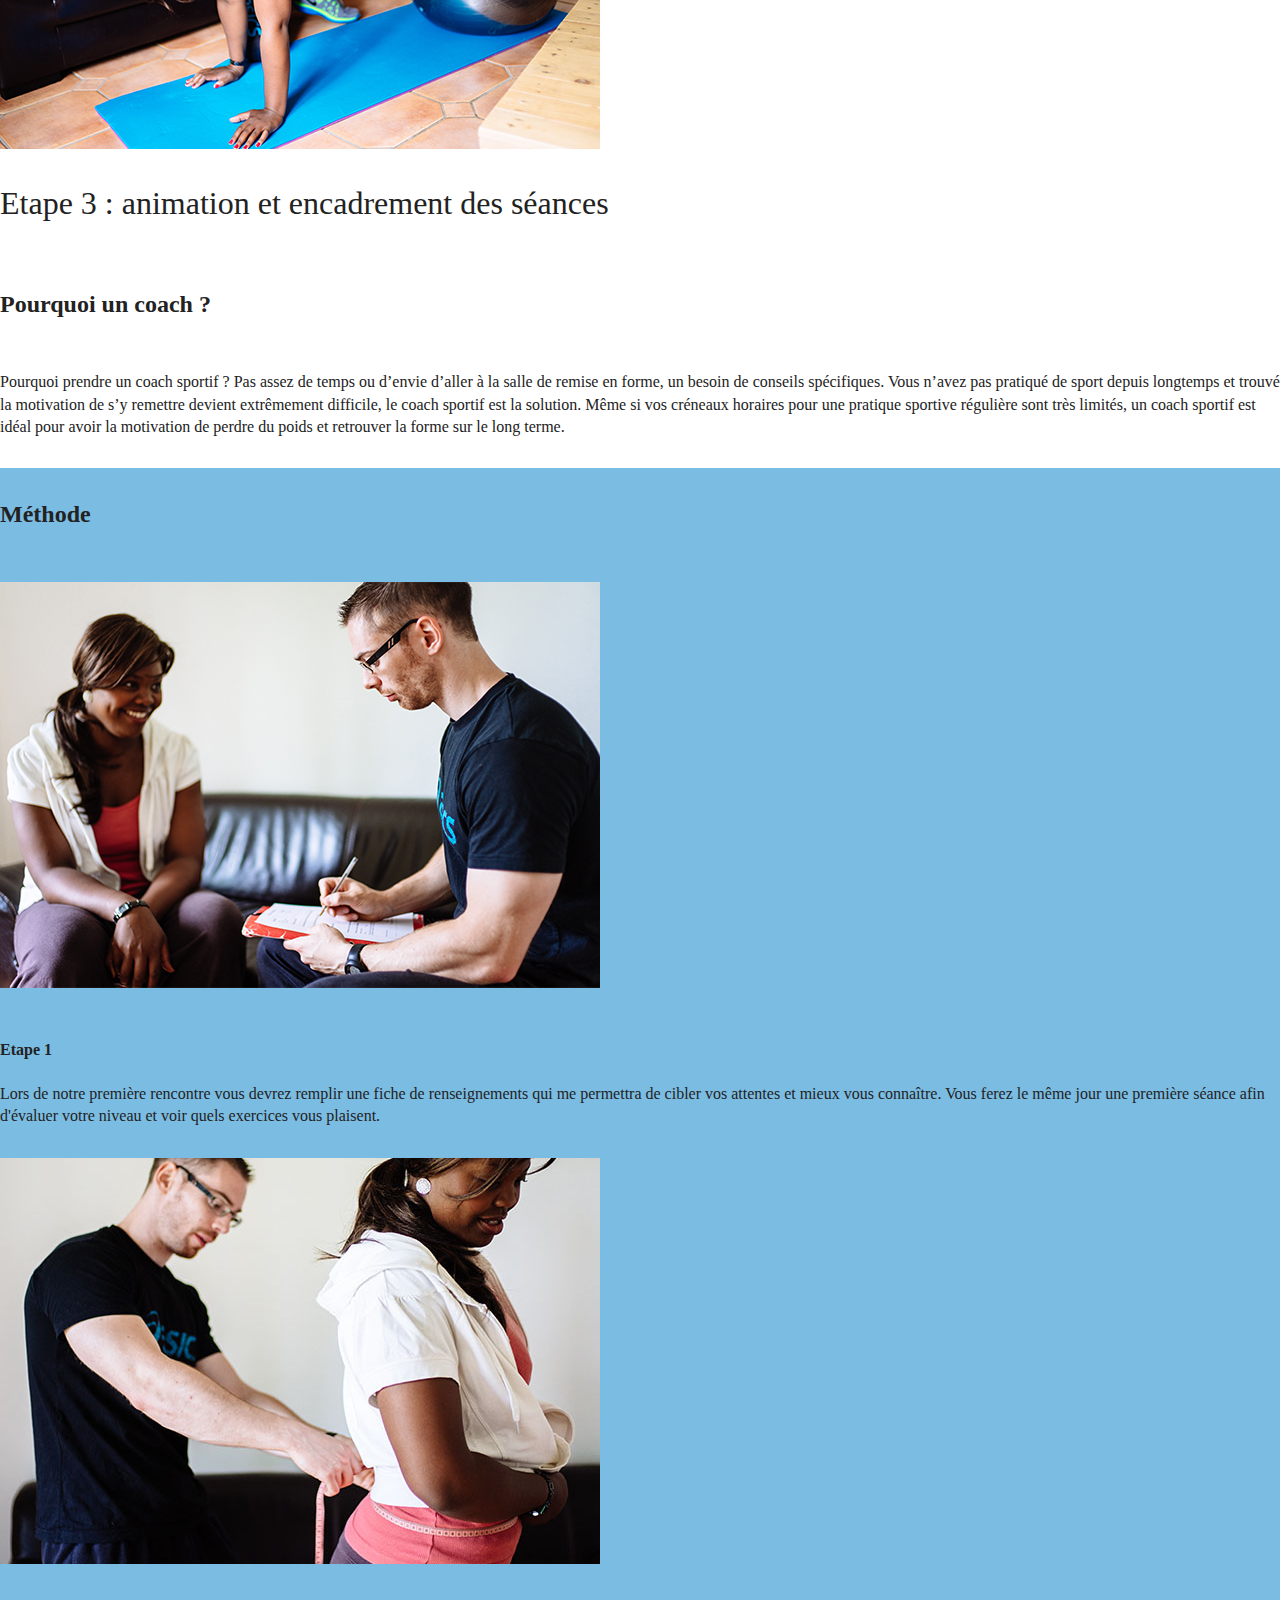
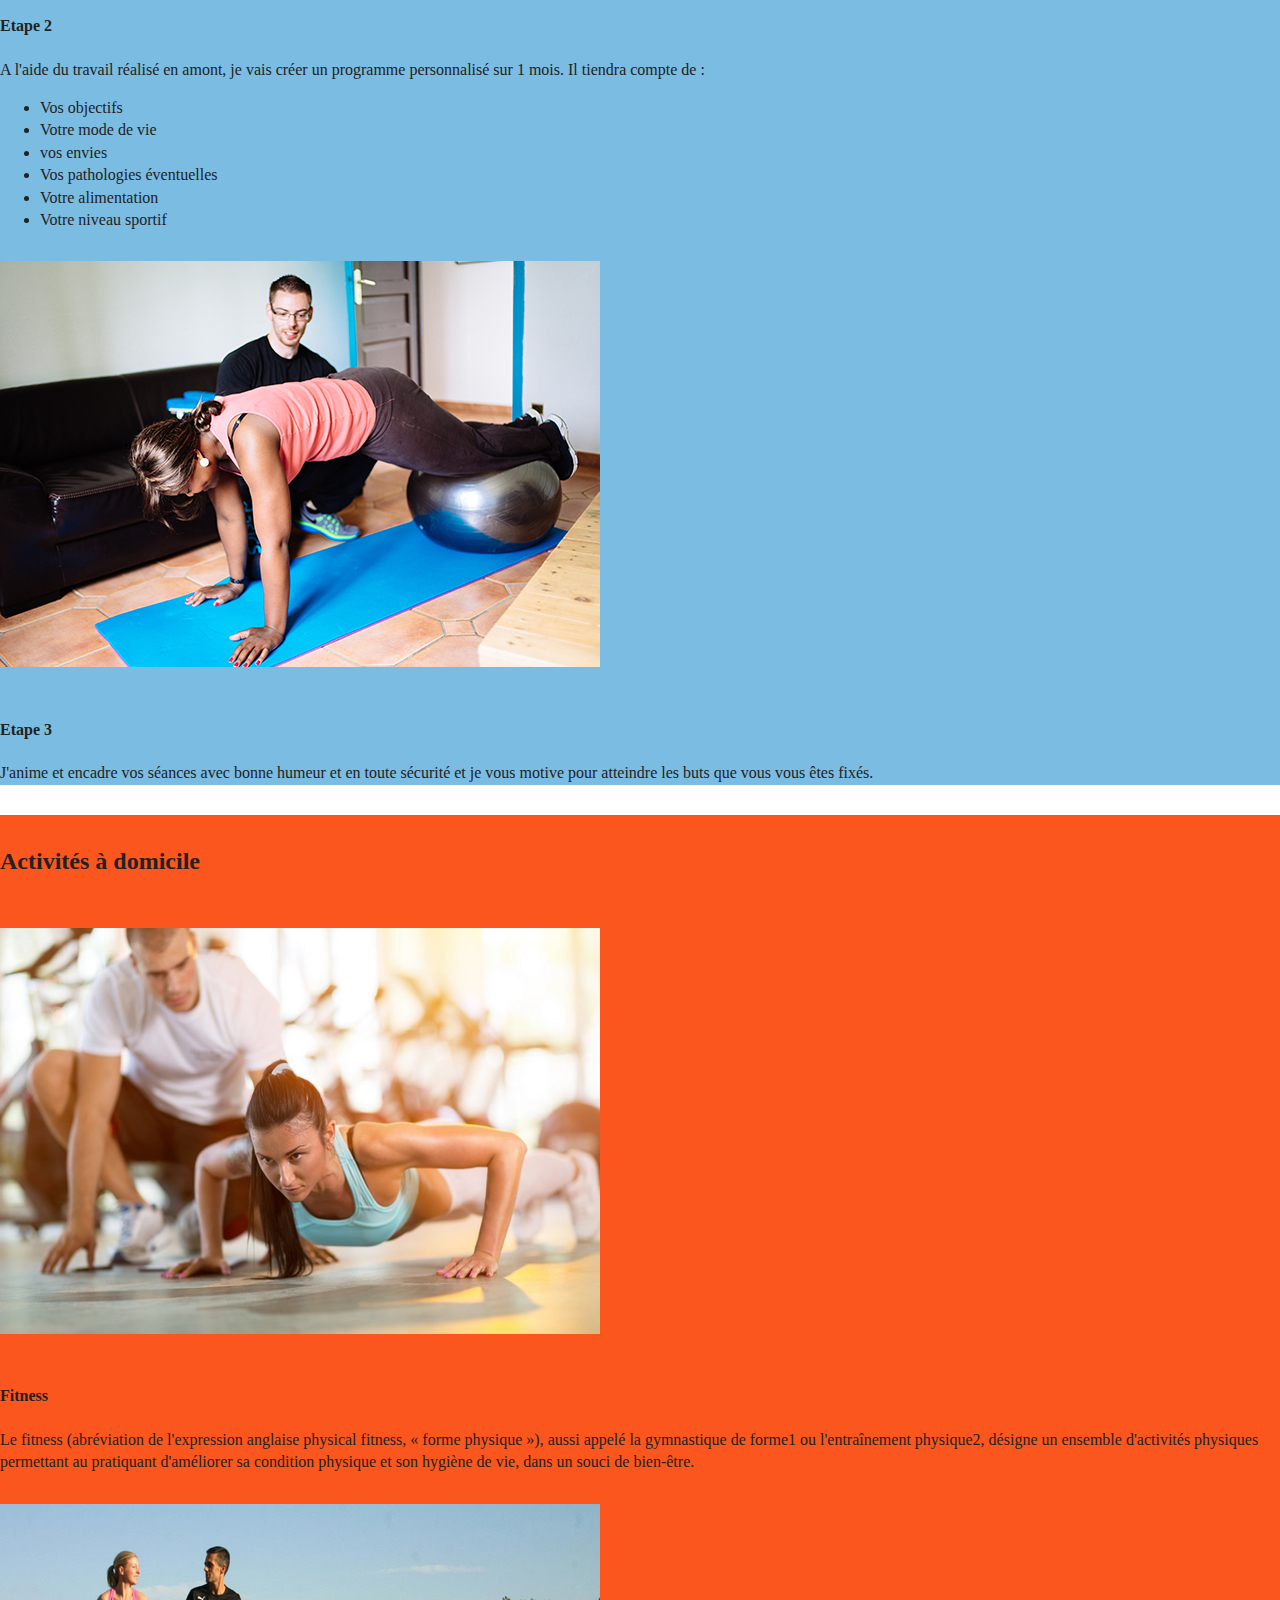
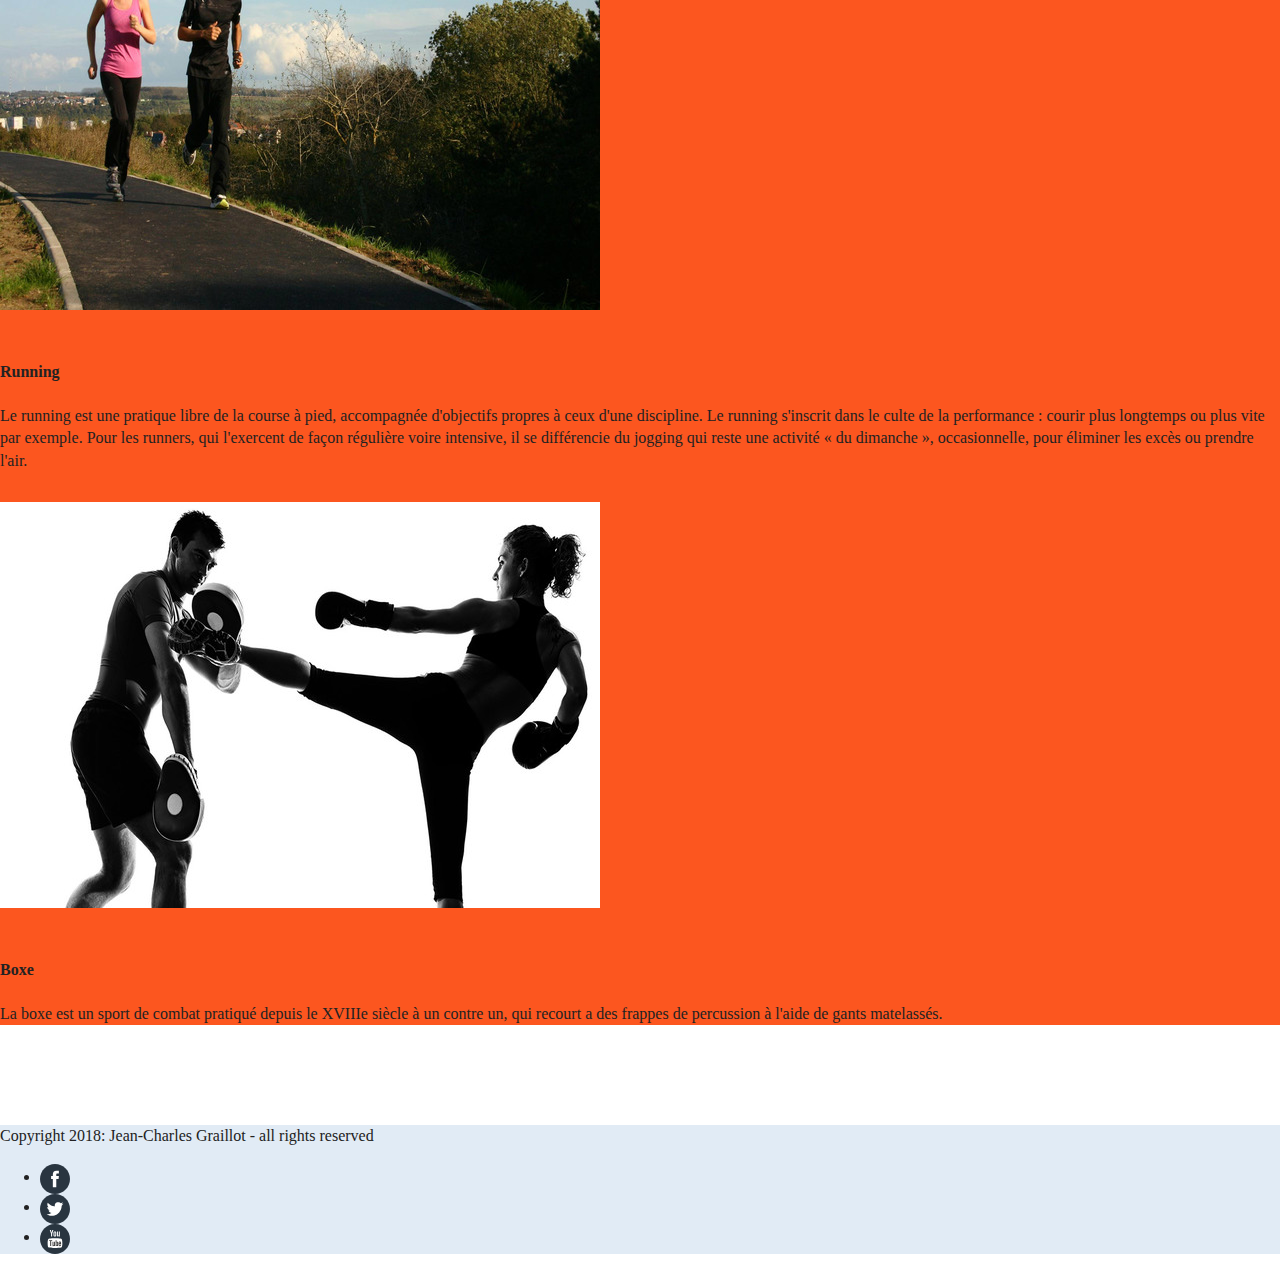
==== commit 414c20a1: "coaching site final" ====
--- a/index.html
+++ b/index.html
@@ -30,17 +30,17 @@
     <button class="navbar-toggler" data-toggle="collapse" data-target="#navbar-content">
       <span class="navbar-toggler-icon"></span>
     </button>
-    <div class="navbar navbar-collapse" id="navbar-content">
+    <div class="collapse navbar-collapse" id="navbar-content">
         <ul class="navbar-nav ml-auto">
           <li class="nav-item"><a href="index.html" class="nav-link active">Accueil</a></li>
           <li class="nav-item"><a href="html/tarifs.html" class="nav-link">Tarifs</a></li>
-          <li class="nav-item"><a href="html/presentation.html" class="nav-link">Presentation</a></li>
+          <li class="nav-item"><a href="html/presentation.html" class="nav-link">Présentation</a></li>
           <li class="nav-item"><a href="html/contact.html" class="nav-link">Contact</a></li>
         </ul>
     </div>
   </header>
 
-  <main class="container backgroundWhite">
+  <main class="marginBottom container backgroundWhite">
 
     <div class="carousel-container col-8 offset-2 d-none d-lg-block">
       <div class="carousel slide" data-ride="carousel" id="myCarousel">
@@ -93,7 +93,7 @@
       <div class="container">
         <h2 class="text-center h3">Méthode</h2>
 
-        <div class="method-content col-12 col-md-12 row">
+        <div class="method-content col-12 col-md-12 row mx-auto">
           <div class="method-img col-12 col-md-6">
               <img class="img-thumbnail" src="img/methode1.jpg" alt="method step 1.jpg">
           </div>
@@ -103,7 +103,7 @@
           </div>
         </div>
 
-        <div class="method-content col-12 col-md-12 row">
+        <div class="method-content col-12 col-md-12 row mx-auto">
           <div class="method-img col-12 col-md-6">
               <img class="img-thumbnail" src="img/methode2.jpg" alt="method step 2.jpg">
           </div>
@@ -121,7 +121,7 @@
           </div>
         </div>
 
-        <div class="method-content col-12 col-md-12 row">
+        <div class="method-content col-12 col-md-12 row mx-auto">
           <div class="method-img col-12 col-md-6">
               <img class="img-thumbnail" src="img/methode3.jpg" alt="method step 3.jpg">
           </div>
@@ -138,7 +138,7 @@
       <div class="container">
         <h2 class="text-center h3">Activités à domicile</h2>
 
-        <div class="activities-content col-12 col-md-12 row">
+        <div class="activities-content col-12 col-md-12 row mx-auto">
           <div class="activities-img col-12 col-md-6">
               <img class="img-thumbnail" src="img/coach-fitness-600x406.jpg" alt="fitness image.jpg">
           </div>
@@ -148,7 +148,7 @@
           </div>
         </div>
 
-        <div class="activities-content col-12 col-md-12 row">
+        <div class="activities-content col-12 col-md-12 row mx-auto">
           <div class="activities-img col-12 col-md-6">
               <img class="img-thumbnail" src="img/coach-running-600x406.jpg" alt="running image.jpg">
           </div>
@@ -158,7 +158,7 @@
           </div>
         </div>
 
-        <div class="activities-content col-12 col-md-12 row">
+        <div class="activities-content col-12 col-md-12 row mx-auto">
           <div class="activities-img col-12 col-md-6">
               <img class="img-thumbnail" src="img/coach-boxe-600x406.jpg" alt="boxe image.jpg">
           </div>
@@ -176,14 +176,14 @@
   <footer class="navbar navbar-expand navbar-light backgroundLightGrey">
     <p class="navbar-text h5 col-6">Copyright 2018: Jean-Charles Graillot - all rights reserved</p>
 
-    <div class="navbar navbar-collapse col-6" id="navbar-content">
+    <div class="navbar navbar-collapse col-6">
         <ul class="navbar-nav ml-auto">
           <li class="nav-item"><a href="#" class="nav-link"><img src="img/facebook.svg" style="width: 30px" alt=" logo facebook"></a></li>
-          <li class="nav-item"><a href="#" class="nav-link"><img src="img/twitter.svg" style="width: 30px"alt="logo twitter"></a></li>
-          <li class="nav-item"><a href="#" class="nav-link"><img src="img/youtube.svg" style="width: 30px"alt="logo youtube"></a></li>
+          <li class="nav-item"><a href="#" class="nav-link"><img src="img/twitter.svg" style="width: 30px" alt="logo twitter"></a></li>
+          <li class="nav-item"><a href="#" class="nav-link"><img src="img/youtube.svg" style="width: 30px" alt="logo youtube"></a></li>
         </ul>
     </div>
-  </header>
+  </footer>
 
   <script src="js/vendor/modernizr-3.6.0.min.js"></script>
   <script src="https://code.jquery.com/jquery-3.3.1.slim.min.js" integrity="sha384-q8i/X+965DzO0rT7abK41JStQIAqVgRVzpbzo5smXKp4YfRvH+8abtTE1Pi6jizo" crossorigin="anonymous"></script>
--- a/css/main.css
+++ b/css/main.css
@@ -364,9 +364,11 @@
   font-size: 2rem;
 }
 
-main h2{
+main h2,
+main h1{
   padding: 30px 0;
 }
+
 
 .method-content,
 .method img,
@@ -381,4 +383,15 @@
   margin-bottom: 30px;
 }
 
-/******************************Presentation************************************/
+/*.tarifs,
+.presentation{
+  bottom: 0;
+  position: absolute;
+  width: 100%;
+}*/
+
+/******************************Marge pour footer toujours en bas***************/
+
+.marginBottom{
+  margin-bottom: 100px;
+}
